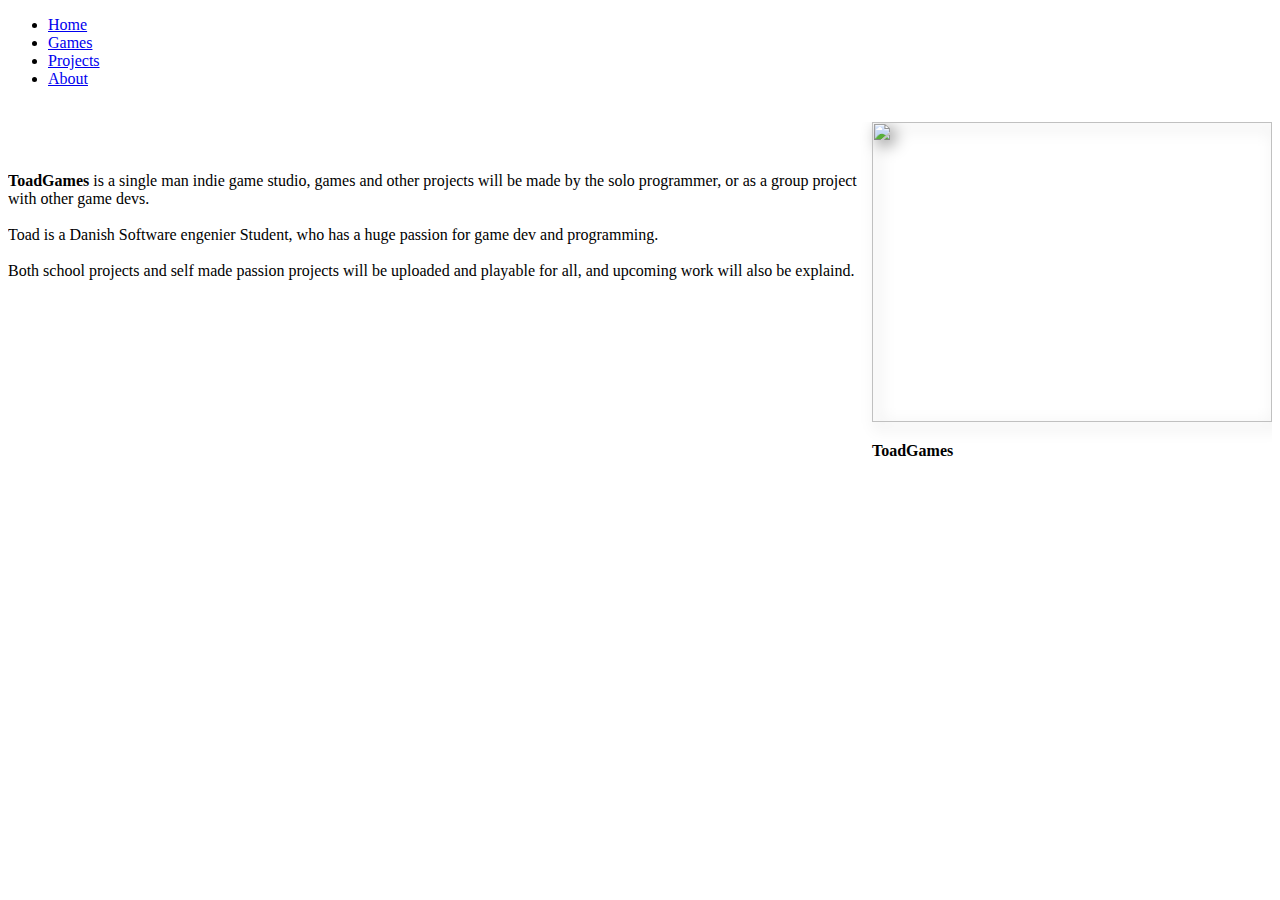
==== about.htm @ 8cfbf6fa "Add files via upload" ====
<!DOCTYPE html>
<html>
<head>
<title>Toad Games</title>
<link rel="stylesheet" href="C:\Users\niko1\Desktop\ToadGames.dk\styles.css">
<link rel="icon" type="image/x-icon" href="img/Logo.png">
</head>
<body>

<ul>
  <li><a href="index.htm">Home</a></li>
  <li><a href="games.htm">Games</a></li>
  <li><a href="projects.htm">Projects</a></li>
  <li><a href="about.htm">About</a></li>
</ul>

<br>

<div id="center_container">
        <div id="rounded_corners">
            <div style="height: 350px; overflow: hidden;">
                <div style="float: right;">
                    <a href="img/Logo.png" target="_blank">
                        <img src="img/Logo.png" width="400px" height="300px" style="filter: drop-shadow(5px 5px 8px gray);">
                    </a>
                    <p><b>ToadGames</b>&nbsp;&nbsp;&nbsp;</p>
                </div>
                <div style="float: none;">
                    <p style="text-align:right;"><b></b>&nbsp;&nbsp;&nbsp;</p>
                    <b>ToadGames</b> is a single man indie game studio, games and other projects will be made by the solo programmer, or as a group project with other game devs.

<br> <br>

Toad is a Danish Software engenier Student, who has a huge passion for game dev and programming.

<br> <br> 

Both school projects and self made passion projects will be uploaded and playable for all, and upcoming work will also be explaind.   

                </div>
            </div>
        </div>
    </div>


</body>
</html>
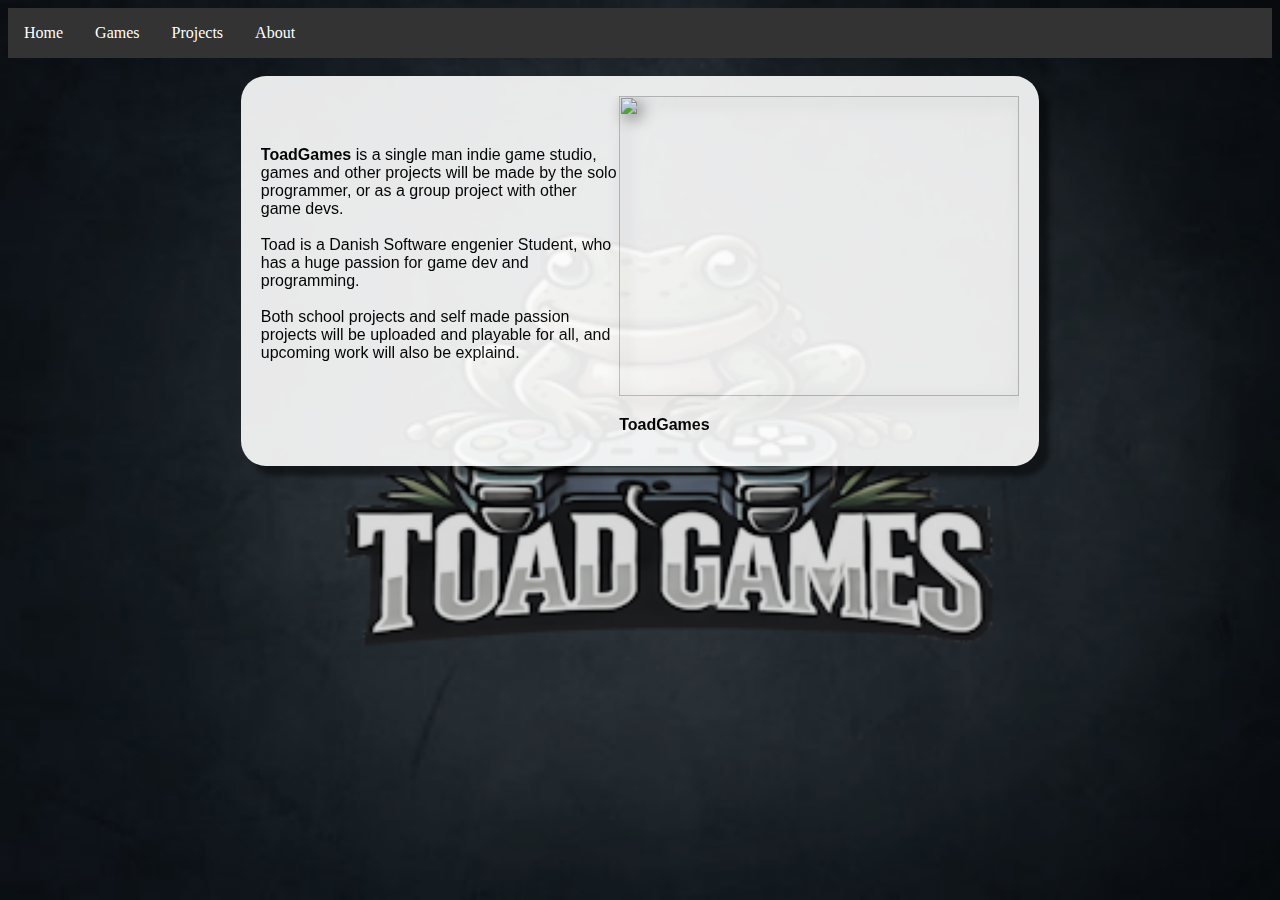
==== commit 1eb33439: "Add files via upload" ====
--- a/about.htm
+++ b/about.htm
@@ -2,7 +2,7 @@
 <html>
 <head>
 <title>Toad Games</title>
-<link rel="stylesheet" href="C:\Users\niko1\Desktop\ToadGames.dk\styles.css">
+<link rel="stylesheet" href="styles.css">
 <link rel="icon" type="image/x-icon" href="img/Logo.png">
 </head>
 <body>
--- a/styles.css
+++ b/styles.css
@@ -0,0 +1,70 @@
+
+body
+{
+background-image: url("Img/Background.png");
+background-repeat: norepeat;
+background-attachment:fixed;
+background-size: cover;
+}
+
+ul {
+  list-style-type: none;
+  margin: 0;
+  padding: 0;
+  overflow: hidden;
+  background-color: #333333;
+}
+
+li {
+  float: left;
+}
+
+li a {
+  display: block;
+  color: white;
+  text-align: center;
+  padding: 16px;
+  text-decoration: none;
+}
+
+li a:hover {
+  background-color: #111111;
+}
+
+.download-button {
+            display: inline-block;
+            padding: 10px 20px;
+            font-size: 16px;
+            color: #fff;
+            background-color: #228B22;
+            border: none;
+            border-radius: 5px;
+            text-decoration: none;
+            cursor: pointer;
+        }
+        .download-button:hover {
+            background-color: #0056b3;
+        }
+
+#rounded_corners
+{
+    border-radius: 25px;
+    background: #FFFFFF;
+    opacity: 0.9;
+    padding: 20px;
+    width: 60%;
+    font-size:medium;
+    font-family: Verdana, Geneva, sans-serif;
+    align-self: center;
+    -webkit-box-shadow: 10px 10px 5px rgba(0, 0, 0, 0.5);
+    -moz-box-shadow: 10px 10px 5px rgba(0, 0, 0, 0.5);
+    box-shadow: 10px 10px 5px rgba(0, 0, 0, 0.5);
+}
+
+#center_container
+{
+    height: 50%;
+    display: flex;
+    align-items: center;
+    justify-content: center;
+}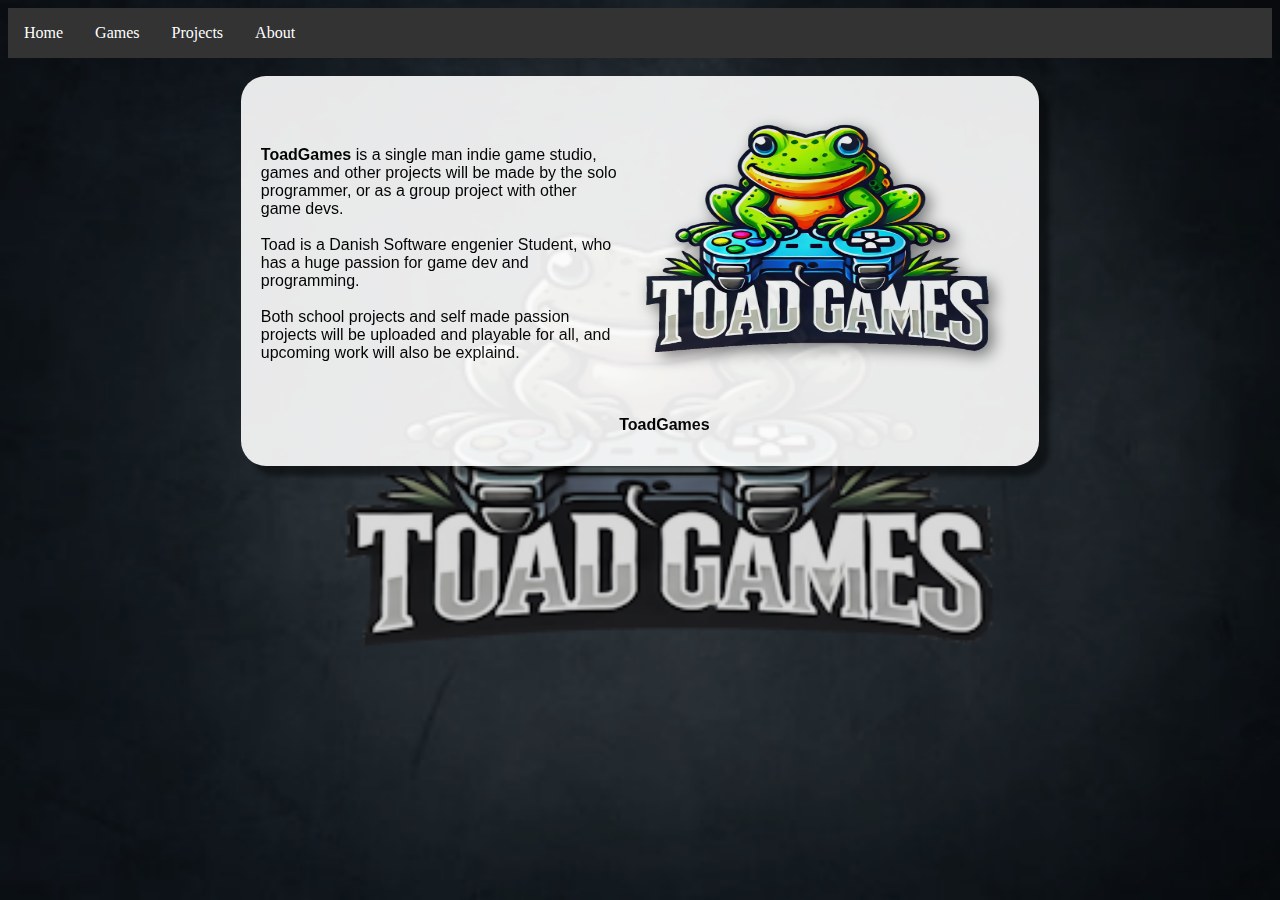
==== commit 04b6bd3b: "Update about.htm" ====
--- a/about.htm
+++ b/about.htm
@@ -3,7 +3,7 @@
 <head>
 <title>Toad Games</title>
 <link rel="stylesheet" href="styles.css">
-<link rel="icon" type="image/x-icon" href="img/Logo.png">
+<link rel="icon" type="image/x-icon" href="Img/Logo.png">
 </head>
 <body>
 
@@ -20,8 +20,8 @@
         <div id="rounded_corners">
             <div style="height: 350px; overflow: hidden;">
                 <div style="float: right;">
-                    <a href="img/Logo.png" target="_blank">
-                        <img src="img/Logo.png" width="400px" height="300px" style="filter: drop-shadow(5px 5px 8px gray);">
+                    <a href="Img/Logo.png" target="_blank">
+                        <img src="Img/Logo.png" width="400px" height="300px" style="filter: drop-shadow(5px 5px 8px gray);">
                     </a>
                     <p><b>ToadGames</b>&nbsp;&nbsp;&nbsp;</p>
                 </div>
@@ -44,4 +44,4 @@
 
 
 </body>
-</html>+</html>
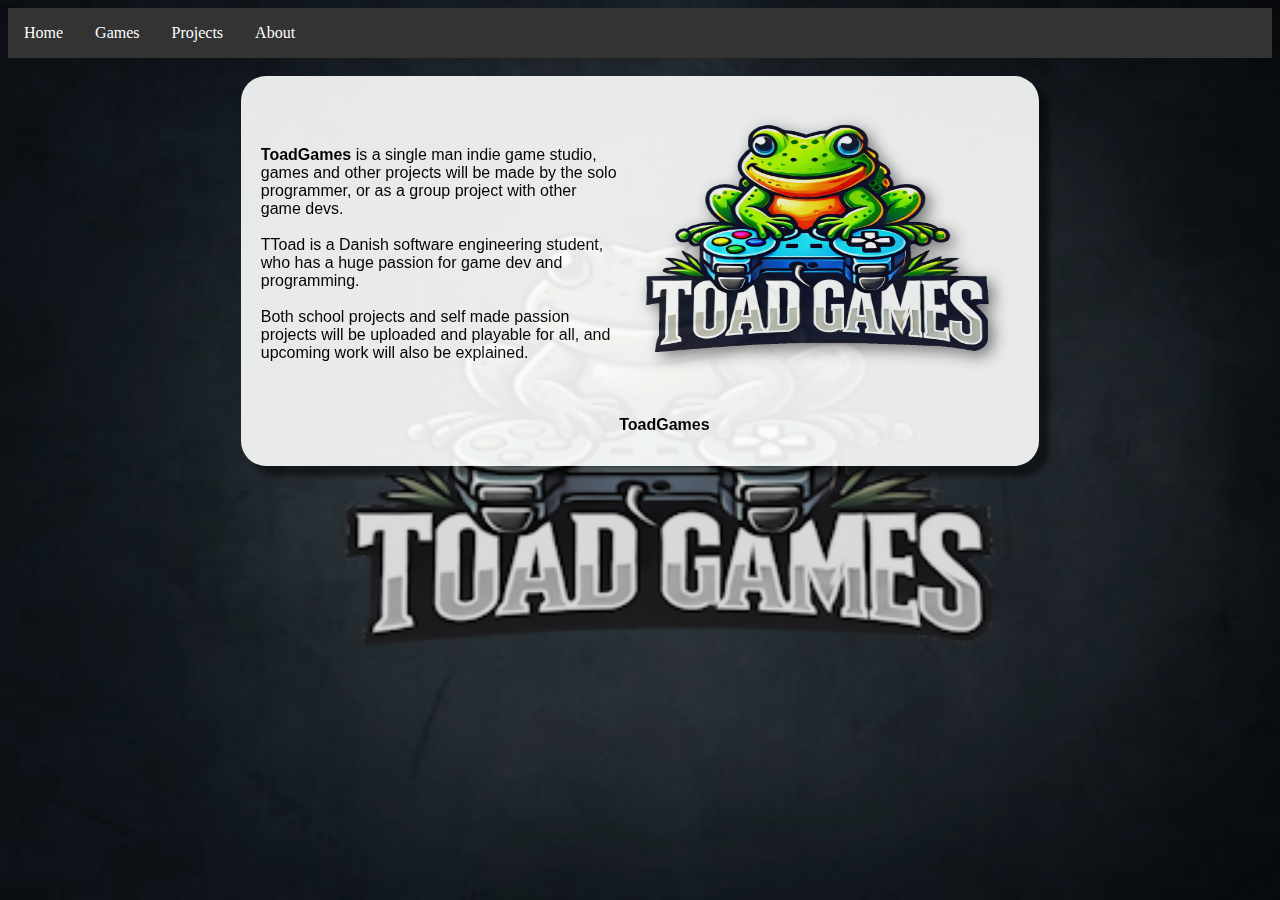
==== commit a2567295: "Update about.htm" ====
--- a/about.htm
+++ b/about.htm
@@ -31,11 +31,11 @@
 
 <br> <br>
 
-Toad is a Danish Software engenier Student, who has a huge passion for game dev and programming.
+TToad is a Danish software engineering student, who has a huge passion for game dev and programming.
 
 <br> <br> 
 
-Both school projects and self made passion projects will be uploaded and playable for all, and upcoming work will also be explaind.   
+Both school projects and self made passion projects will be uploaded and playable for all, and upcoming work will also be explained.   
 
                 </div>
             </div>
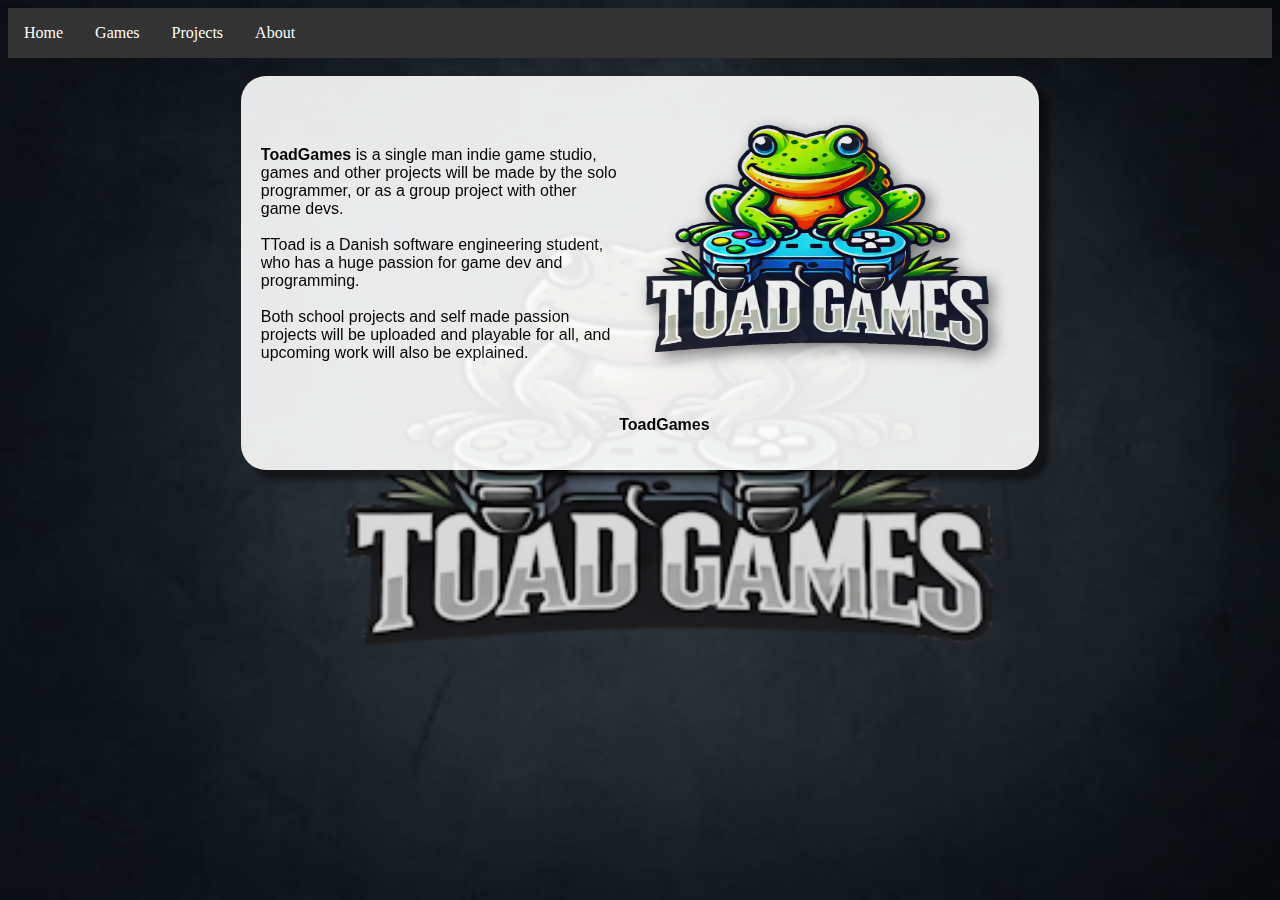
==== commit 1b0288af: "Update about.htm" ====
--- a/about.htm
+++ b/about.htm
@@ -18,7 +18,7 @@
 
 <div id="center_container">
         <div id="rounded_corners">
-            <div style="height: 350px; overflow: hidden;">
+            <div style="height: auto; overflow: hidden;">
                 <div style="float: right;">
                     <a href="Img/Logo.png" target="_blank">
                         <img src="Img/Logo.png" width="400px" height="300px" style="filter: drop-shadow(5px 5px 8px gray);">
